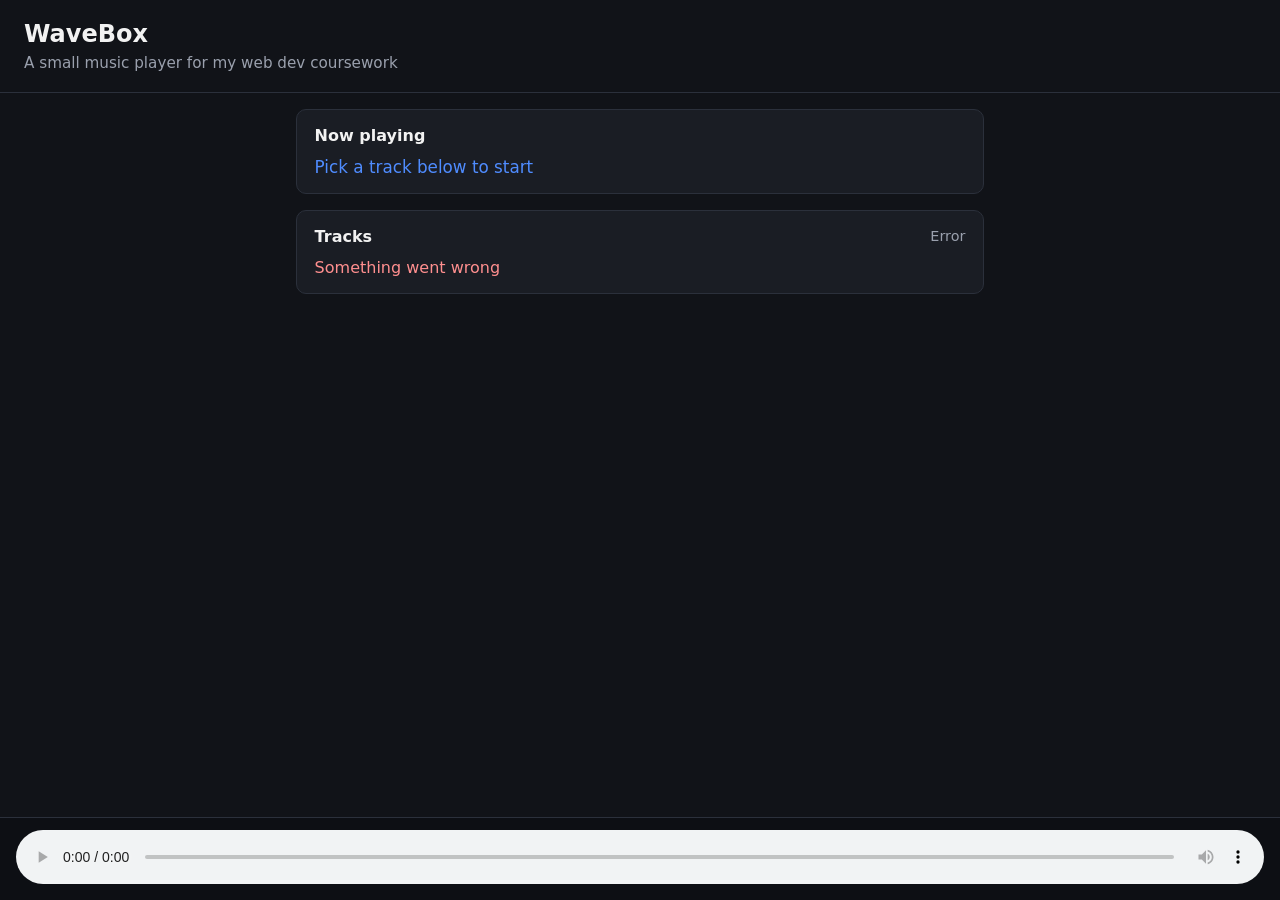
==== static/index.html @ 6fb42070 "Re-upload: WaveBox music player app" ====
<!DOCTYPE html>
<html lang="en">
<head>
  <meta charset="UTF-8" />
  <meta name="viewport" content="width=device-width, initial-scale=1.0" />
  <title>WaveBox</title>
  <!-- Paths start with /static because FastAPI serves files from that folder -->
  <link rel="stylesheet" href="/static/style.css" />
</head>
<body>
  <header class="site-header">
    <h1>WaveBox</h1>
    <p class="tagline">A small music player for my web dev coursework</p>
  </header>

  <main class="page">
    <!-- JavaScript fills this in after it loads the tracks -->
    <section class="panel">
      <h2>Now playing</h2>
      <p id="now-playing" class="now-playing">Pick a track below to start</p>
    </section>

    <section class="panel">
      <div class="panel-head">
        <h2>Tracks</h2>
        <p id="track-count" class="track-count">Loading...</p>
      </div>
      <ul id="tracks" class="track-list"></ul>
    </section>
  </main>

  <footer class="player-bar">
    <audio id="player" controls></audio>
  </footer>

  <script src="/static/app.js"></script>
</body>
</html>
---- static/style.css ----
/* WaveBox styles
   Dark background and a simple list you can click to play songs. */

:root {
  --bg: #111318;
  --panel: #1a1d24;
  --text: #f2f2f2;
  --muted: #9aa0ad;
  --line: #2b303b;
  --accent: #4f8cff;
  --active: #243047;
}

* {
  box-sizing: border-box;
}

body {
  margin: 0;
  font-family: system-ui, sans-serif;
  background: var(--bg);
  color: var(--text);
  min-height: 100vh;
  padding-bottom: 5.5rem;
}

.site-header {
  padding: 1.25rem 1.5rem;
  border-bottom: 1px solid var(--line);
}

.site-header h1 {
  margin: 0;
  font-size: 1.5rem;
}

.tagline {
  margin: 0.35rem 0 0;
  color: var(--muted);
  font-size: 0.95rem;
}

.page {
  max-width: 720px;
  margin: 0 auto;
  padding: 1rem;
}

.panel {
  background: var(--panel);
  border: 1px solid var(--line);
  border-radius: 10px;
  padding: 1rem 1.1rem;
  margin-bottom: 1rem;
}

.panel h2 {
  margin: 0;
  font-size: 1rem;
}

.panel-head {
  display: flex;
  justify-content: space-between;
  align-items: center;
  margin-bottom: 0.75rem;
}

.track-count {
  margin: 0;
  color: var(--muted);
  font-size: 0.9rem;
}

.now-playing {
  margin: 0.75rem 0 0;
  color: var(--accent);
  font-size: 1.05rem;
}

.track-list {
  list-style: none;
  margin: 0;
  padding: 0;
}

.track-item {
  display: flex;
  justify-content: space-between;
  gap: 1rem;
  padding: 0.85rem 0.75rem;
  border-top: 1px solid var(--line);
  cursor: pointer;
}

.track-item:first-child {
  border-top: none;
}

.track-item:hover {
  background: #222733;
}

.track-item.active {
  background: var(--active);
}

.track-title {
  margin: 0;
  font-weight: 600;
}

.track-meta {
  margin: 0.2rem 0 0;
  color: var(--muted);
  font-size: 0.9rem;
}

.track-genre {
  color: var(--muted);
  font-size: 0.85rem;
  white-space: nowrap;
}

.player-bar {
  position: fixed;
  left: 0;
  right: 0;
  bottom: 0;
  background: #0d0f14;
  border-top: 1px solid var(--line);
  padding: 0.75rem 1rem;
}

audio {
  width: 100%;
}

.empty-message {
  margin: 0;
  color: var(--muted);
}

.status {
  margin: 0;
  color: #ff8f8f;
}
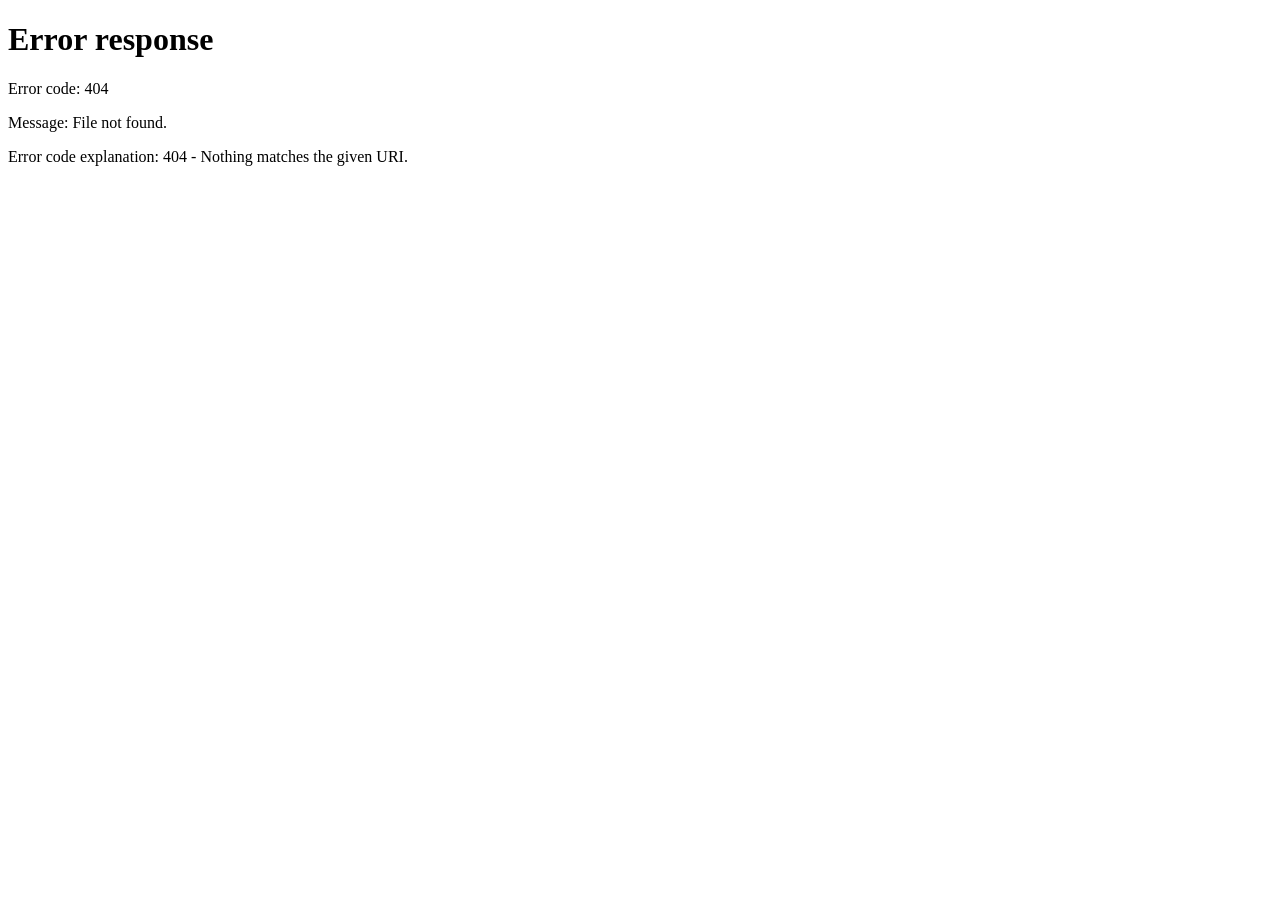
==== commit 06fc346c: "Add library page, player, login, and UI polish" ====
--- a/static/index.html
+++ b/static/index.html
@@ -3,36 +3,45 @@
 <head>
   <meta charset="UTF-8" />
   <meta name="viewport" content="width=device-width, initial-scale=1.0" />
-  <title>WaveBox</title>
-  <!-- Paths start with /static because FastAPI serves files from that folder -->
-  <link rel="stylesheet" href="/static/style.css" />
+  <title>WaveBox Library</title>
+  <link rel="stylesheet" href="/static/style.css?v=6" />
 </head>
 <body>
-  <header class="site-header">
-    <h1>WaveBox</h1>
-    <p class="tagline">A small music player for my web dev coursework</p>
-  </header>
+  <div class="library-app">
+    <header class="top-bar">
+      <div class="brand">
+        <span class="brand-icon" aria-hidden="true">
+          <svg viewBox="0 0 24 24" fill="none">
+            <path d="M3 14c2.5-1 4.5-4 7-4s4.5 3 7 4" stroke="currentColor" stroke-width="2" stroke-linecap="round"/>
+            <path d="M3 10c2.5-1 4.5-4 7-4s4.5 3 7 4" stroke="currentColor" stroke-width="2" stroke-linecap="round" opacity="0.55"/>
+          </svg>
+        </span>
+        <h1>WaveBox</h1>
+      </div>
+      <div class="top-actions">
+        <span id="user-pill" class="user-pill"></span>
+        <a class="open-player-link" href="/player">Open player</a>
+        <button id="btn-logout" class="open-player-link" type="button">Log out</button>
+      </div>
+    </header>
 
-  <main class="page">
-    <!-- JavaScript fills this in after it loads the tracks -->
-    <section class="panel">
-      <h2>Now playing</h2>
-      <p id="now-playing" class="now-playing">Pick a track below to start</p>
-    </section>
+    <main class="library-home">
+      <section class="hero-card">
+        <p class="hero-kicker">Library</p>
+        <h2>Pick an album vibe first</h2>
+      </section>
 
-    <section class="panel">
-      <div class="panel-head">
-        <h2>Tracks</h2>
-        <p id="track-count" class="track-count">Loading...</p>
-      </div>
-      <ul id="tracks" class="track-list"></ul>
-    </section>
-  </main>
+      <section>
+        <div class="library-head">
+          <h3>Albums</h3>
+          <p id="album-count" class="track-count">Loading...</p>
+        </div>
+        <div id="album-grid" class="album-grid"></div>
+      </section>
+    </main>
+  </div>
 
-  <footer class="player-bar">
-    <audio id="player" controls></audio>
-  </footer>
-
-  <script src="/static/app.js"></script>
+  <script src="/static/auth.js?v=5"></script>
+  <script src="/static/library.js?v=6"></script>
 </body>
 </html>
--- a/static/style.css
+++ b/static/style.css
@@ -1,14 +1,23 @@
 /* WaveBox styles
-   Dark background and a simple list you can click to play songs. */
+   Dark blue theme with a two-column layout and a fixed player bar at the bottom. */
+
+/* --- Colour tokens (WaveBox brand = blue accent) --- */
 
 :root {
-  --bg: #111318;
-  --panel: #1a1d24;
-  --text: #f2f2f2;
-  --muted: #9aa0ad;
-  --line: #2b303b;
+  --bg: #0a0d14;
+  --bg-elevated: #121722;
+  --panel: #171c28;
+  --panel-hover: #1e2433;
+  --text: #eef2ff;
+  --muted: #8b95a8;
+  --line: #2a3142;
   --accent: #4f8cff;
-  --active: #243047;
+  --accent-soft: rgba(79, 140, 255, 0.16);
+  --accent-glow: rgba(79, 140, 255, 0.35);
+  --active: #243a5c;
+  --danger: #ff8f8f;
+  --radius: 14px;
+  --bar-h: 5.5rem; /* height of fixed footer — body padding matches this */
 }
 
 * {
@@ -17,65 +26,388 @@
 
 body {
   margin: 0;
-  font-family: system-ui, sans-serif;
-  background: var(--bg);
+  font-family: "Segoe UI", system-ui, sans-serif;
+  /* Soft blue glow behind the page */
+  background:
+    radial-gradient(ellipse 80% 50% at 20% -10%, rgba(79, 140, 255, 0.18), transparent 55%),
+    radial-gradient(ellipse 60% 40% at 100% 0%, rgba(56, 189, 248, 0.08), transparent 50%),
+    var(--bg);
   color: var(--text);
   min-height: 100vh;
-  padding-bottom: 5.5rem;
-}
-
-.site-header {
-  padding: 1.25rem 1.5rem;
+}
+
+.app {
+  min-height: 100vh;
+  padding-bottom: var(--bar-h); /* room for the fixed player bar */
+}
+
+/* --- Header (logo + search) --- */
+
+.top-bar {
+  display: flex;
+  align-items: center;
+  justify-content: space-between;
+  gap: 1.5rem;
+  padding: 1.1rem 1.5rem;
   border-bottom: 1px solid var(--line);
-}
-
-.site-header h1 {
-  margin: 0;
-  font-size: 1.5rem;
-}
-
-.tagline {
+  background: rgba(10, 13, 20, 0.85);
+  backdrop-filter: blur(10px);
+  position: sticky;
+  top: 0;
+  z-index: 10;
+}
+
+.brand {
+  display: flex;
+  align-items: center;
+  gap: 0.85rem;
+}
+
+.brand-icon {
+  width: 2.5rem;
+  height: 2.5rem;
+  display: grid;
+  place-items: center;
+  border-radius: 12px;
+  background: linear-gradient(135deg, var(--accent), #38bdf8);
+  color: #fff;
+}
+
+.brand-icon svg {
+  width: 1.35rem;
+  height: 1.35rem;
+}
+
+.brand h1 {
+  margin: 0;
+  font-size: 1.35rem;
+  letter-spacing: -0.02em;
+}
+
+.open-player-link {
+  color: var(--text);
+  text-decoration: none;
+  border: 1px solid var(--line);
+  background: var(--bg-elevated);
+  border-radius: 999px;
+  padding: 0.45rem 0.85rem;
+  font-size: 0.82rem;
+}
+
+.open-player-link:hover {
+  border-color: var(--accent);
+}
+
+.top-actions {
+  display: flex;
+  align-items: center;
+  gap: 0.5rem;
+  flex-wrap: wrap;
+}
+
+.user-pill {
+  font-size: 0.82rem;
+  color: var(--muted);
+  padding: 0.35rem 0.65rem;
+  border-radius: 999px;
+  background: var(--bg-elevated);
+  border: 1px solid var(--line);
+}
+
+/* --- Login page --- */
+
+.auth-page {
+  min-height: 100vh;
+  display: grid;
+  place-items: center;
+  padding: 1.5rem;
+}
+
+.auth-card {
+  width: 100%;
+  max-width: 400px;
+  background: var(--panel);
+  border: 1px solid var(--line);
+  border-radius: var(--radius);
+  padding: 1.5rem;
+}
+
+.auth-brand {
+  margin-bottom: 1.25rem;
+}
+
+.auth-tabs {
+  display: flex;
+  gap: 0.5rem;
+  margin-bottom: 1rem;
+}
+
+.auth-tab {
+  flex: 1;
+  border: 1px solid var(--line);
+  background: var(--bg-elevated);
+  color: var(--muted);
+  border-radius: 8px;
+  padding: 0.5rem;
+  cursor: pointer;
+  font: inherit;
+}
+
+.auth-tab.active {
+  background: var(--accent-soft);
+  border-color: var(--accent);
+  color: var(--accent);
+}
+
+.auth-form label {
+  display: block;
+  margin-bottom: 0.75rem;
+  font-size: 0.85rem;
+  color: var(--muted);
+}
+
+.auth-form input {
+  display: block;
+  width: 100%;
+  margin-top: 0.35rem;
+  padding: 0.6rem 0.75rem;
+  border-radius: 8px;
+  border: 1px solid var(--line);
+  background: var(--bg-elevated);
+  color: var(--text);
+  font: inherit;
+}
+
+.auth-submit {
+  width: 100%;
+  margin-top: 0.5rem;
+  padding: 0.65rem;
+  border: none;
+  border-radius: 8px;
+  background: var(--accent);
+  color: #fff;
+  font: inherit;
+  font-weight: 600;
+  cursor: pointer;
+}
+
+.auth-submit:hover {
+  background: #6ba0ff;
+}
+
+.auth-msg {
+  margin: 0.85rem 0 0;
+  font-size: 0.85rem;
+  color: var(--muted);
+}
+
+.auth-msg.error {
+  color: var(--danger);
+}
+
+.auth-hint {
+  margin: 0.75rem 0 0;
+  font-size: 0.8rem;
+  color: var(--muted);
+}
+
+.hidden {
+  display: none;
+}
+
+.search-wrap {
+  flex: 1;
+  max-width: 320px;
+}
+
+.search-wrap input {
+  width: 100%;
+  padding: 0.65rem 0.9rem;
+  border-radius: 999px;
+  border: 1px solid var(--line);
+  background: var(--bg-elevated);
+  color: var(--text);
+  font-size: 0.92rem;
+}
+
+.search-wrap input:focus {
+  outline: none;
+  border-color: var(--accent);
+  box-shadow: 0 0 0 3px var(--accent-soft);
+}
+
+/* --- Main grid: now playing | library --- */
+
+.layout {
+  display: grid;
+  grid-template-columns: minmax(260px, 340px) 1fr;
+  gap: 1.25rem;
+  max-width: 1100px;
+  margin: 0 auto;
+  padding: 1.25rem 1.5rem 1.5rem;
+}
+
+@media (max-width: 820px) {
+  .layout {
+    grid-template-columns: 1fr;
+  }
+
+  .top-bar {
+    flex-direction: column;
+    align-items: stretch;
+  }
+
+  .search-wrap {
+    max-width: none;
+  }
+}
+
+.now-panel,
+.library-panel {
+  background: var(--panel);
+  border: 1px solid var(--line);
+  border-radius: var(--radius);
+  padding: 1.25rem;
+}
+
+.now-panel {
+  display: flex;
+  flex-direction: column;
+  gap: 1.25rem;
+  align-self: start;
+  position: sticky;
+  top: 5.5rem; /* stays visible while scrolling the track list */
+}
+
+/* --- Artwork placeholders (genre picks the gradient) --- */
+
+.artwork {
+  aspect-ratio: 1;
+  border-radius: calc(var(--radius) - 2px);
+  overflow: hidden;
+  position: relative;
+  box-shadow: 0 16px 40px rgba(0, 0, 0, 0.35);
+}
+
+.artwork-img {
+  width: 100%;
+  height: 100%;
+  object-fit: cover;
+  display: none;
+}
+
+.artwork-inner {
+  width: 100%;
+  height: 100%;
+  display: grid;
+  place-items: center;
+}
+
+.artwork-note {
+  font-size: 3rem;
+  opacity: 0.35;
+}
+
+.artwork-idle {
+  background: linear-gradient(145deg, #1a2233, #243047);
+}
+
+.artwork-lofi {
+  background: linear-gradient(145deg, #1e3a5f, #4f8cff);
+}
+
+.artwork-chill {
+  background: linear-gradient(145deg, #134e4a, #38bdf8);
+}
+
+/* Subtle pulse while audio is playing */
+.artwork-playing .artwork-inner {
+  animation: pulse-glow 2.4s ease-in-out infinite;
+}
+
+@keyframes pulse-glow {
+  0%, 100% { transform: scale(1); }
+  50% { transform: scale(1.03); }
+}
+
+/* Now playing text under the artwork */
+.now-label {
+  margin: 0;
+  color: var(--muted);
+  font-size: 0.78rem;
+  text-transform: uppercase;
+  letter-spacing: 0.08em;
+}
+
+.now-title {
   margin: 0.35rem 0 0;
-  color: var(--muted);
-  font-size: 0.95rem;
-}
-
-.page {
-  max-width: 720px;
-  margin: 0 auto;
-  padding: 1rem;
-}
-
-.panel {
-  background: var(--panel);
-  border: 1px solid var(--line);
-  border-radius: 10px;
-  padding: 1rem 1.1rem;
+  font-size: 1.45rem;
+  line-height: 1.25;
+}
+
+.now-artist {
+  margin: 0.35rem 0 0;
+  color: var(--muted);
+}
+
+.now-genre {
+  display: inline-block;
+  margin-top: 0.85rem;
+  padding: 0.25rem 0.65rem;
+  border-radius: 999px;
+  background: var(--accent-soft);
+  color: var(--accent);
+  font-size: 0.8rem;
+  font-weight: 600;
+}
+
+/* --- Library panel (genre pills + track rows) --- */
+
+.library-head {
+  display: flex;
+  justify-content: space-between;
+  align-items: baseline;
+  margin-bottom: 0.85rem;
+}
+
+.library-head h2 {
+  margin: 0;
+  font-size: 1.05rem;
+}
+
+.track-count {
+  margin: 0;
+  color: var(--muted);
+  font-size: 0.88rem;
+}
+
+.genre-filters {
+  display: flex;
+  flex-wrap: wrap;
+  gap: 0.45rem;
   margin-bottom: 1rem;
 }
 
-.panel h2 {
-  margin: 0;
-  font-size: 1rem;
-}
-
-.panel-head {
-  display: flex;
-  justify-content: space-between;
-  align-items: center;
-  margin-bottom: 0.75rem;
-}
-
-.track-count {
-  margin: 0;
-  color: var(--muted);
-  font-size: 0.9rem;
-}
-
-.now-playing {
-  margin: 0.75rem 0 0;
+.genre-btn {
+  border: 1px solid var(--line);
+  background: var(--bg-elevated);
+  color: var(--muted);
+  border-radius: 999px;
+  padding: 0.35rem 0.8rem;
+  font-size: 0.82rem;
+  cursor: pointer;
+  transition: border-color 0.15s, color 0.15s, background 0.15s;
+}
+
+.genre-btn:hover {
+  border-color: var(--accent);
+  color: var(--text);
+}
+
+.genre-btn.active {
+  background: var(--accent-soft);
+  border-color: var(--accent);
   color: var(--accent);
-  font-size: 1.05rem;
 }
 
 .track-list {
@@ -85,63 +417,381 @@
 }
 
 .track-item {
-  display: flex;
-  justify-content: space-between;
-  gap: 1rem;
-  padding: 0.85rem 0.75rem;
-  border-top: 1px solid var(--line);
+  display: grid;
+  grid-template-columns: auto 1fr auto;
+  align-items: center;
+  gap: 0.85rem;
+  padding: 0.75rem 0.65rem;
+  border-radius: 10px;
   cursor: pointer;
-}
-
-.track-item:first-child {
-  border-top: none;
+  transition: background 0.15s;
 }
 
 .track-item:hover {
-  background: #222733;
-}
-
+  background: var(--panel-hover);
+}
+
+/* Blue left edge shows which track is playing */
 .track-item.active {
   background: var(--active);
+  box-shadow: inset 3px 0 0 var(--accent);
+}
+
+.track-index {
+  width: 1.5rem;
+  text-align: center;
+  color: var(--muted);
+  font-size: 0.85rem;
+  font-variant-numeric: tabular-nums;
+}
+
+.track-item.active .track-index {
+  color: var(--accent);
+}
+
+.track-info {
+  min-width: 0; /* lets text-ellipsis work in a grid cell */
 }
 
 .track-title {
   margin: 0;
   font-weight: 600;
+  white-space: nowrap;
+  overflow: hidden;
+  text-overflow: ellipsis;
 }
 
 .track-meta {
-  margin: 0.2rem 0 0;
-  color: var(--muted);
-  font-size: 0.9rem;
+  margin: 0.15rem 0 0;
+  color: var(--muted);
+  font-size: 0.88rem;
+  white-space: nowrap;
+  overflow: hidden;
+  text-overflow: ellipsis;
 }
 
 .track-genre {
   color: var(--muted);
-  font-size: 0.85rem;
+  font-size: 0.78rem;
+  padding: 0.2rem 0.5rem;
+  border-radius: 999px;
+  background: rgba(255, 255, 255, 0.04);
   white-space: nowrap;
 }
+
+.empty-message,
+.status {
+  margin: 0;
+  padding: 1rem 0.5rem;
+  color: var(--muted);
+}
+
+.status {
+  color: var(--danger);
+}
+
+/* --- Fixed player bar at the bottom --- */
 
 .player-bar {
   position: fixed;
   left: 0;
   right: 0;
   bottom: 0;
-  background: #0d0f14;
+  height: var(--bar-h);
+  display: grid;
+  grid-template-columns: 1fr auto 1.4fr;
+  align-items: center;
+  gap: 1rem;
+  padding: 0 1.25rem;
+  background: rgba(8, 10, 16, 0.96);
   border-top: 1px solid var(--line);
-  padding: 0.75rem 1rem;
-}
-
-audio {
+  backdrop-filter: blur(12px);
+  z-index: 20;
+}
+
+@media (max-width: 720px) {
+  .player-bar {
+    grid-template-columns: 1fr;
+    height: auto;
+    padding: 0.85rem 1rem 1rem;
+    gap: 0.65rem;
+  }
+
+  .player-track {
+    display: none; /* save space on small screens */
+  }
+}
+
+.player-track {
+  display: flex;
+  align-items: center;
+  gap: 0.75rem;
+  min-width: 0;
+}
+
+.mini-art {
+  width: 2.75rem;
+  height: 2.75rem;
+  border-radius: 8px;
+  flex-shrink: 0;
+  object-fit: cover;
+  background: var(--bg-elevated);
+}
+
+.bar-title {
+  margin: 0;
+  font-size: 0.9rem;
+  font-weight: 600;
+  white-space: nowrap;
+  overflow: hidden;
+  text-overflow: ellipsis;
+}
+
+.bar-artist {
+  margin: 0.1rem 0 0;
+  color: var(--muted);
+  font-size: 0.8rem;
+  white-space: nowrap;
+  overflow: hidden;
+  text-overflow: ellipsis;
+}
+
+.player-controls {
+  display: flex;
+  align-items: center;
+  justify-content: center;
+  gap: 0.5rem;
+}
+
+.icon-btn {
+  width: 2.25rem;
+  height: 2.25rem;
+  border: none;
+  border-radius: 50%;
+  background: transparent;
+  color: var(--text);
+  font-size: 1rem;
+  cursor: pointer;
+  display: grid;
+  place-items: center;
+  transition: background 0.15s, transform 0.1s;
+}
+
+.icon-btn:hover {
+  background: rgba(255, 255, 255, 0.08);
+}
+
+.icon-btn:active {
+  transform: scale(0.94);
+}
+
+.play-btn {
+  width: 2.75rem;
+  height: 2.75rem;
+  background: var(--accent);
+  color: #fff;
+  font-size: 1.05rem;
+  box-shadow: 0 4px 18px var(--accent-glow);
+}
+
+.play-btn:hover {
+  background: #6ba0ff;
+}
+
+.player-progress {
+  display: flex;
+  align-items: center;
+  gap: 0.6rem;
+  min-width: 0;
+}
+
+.time {
+  font-size: 0.78rem;
+  color: var(--muted);
+  font-variant-numeric: tabular-nums;
+  min-width: 2.4rem;
+}
+
+#seek {
+  flex: 1;
+  accent-color: var(--accent);
+  cursor: pointer;
+}
+
+/* Native controls hidden — we built our own bar above */
+#player {
+  display: none;
+}
+
+/* --- First page: album library --- */
+
+.library-app {
+  min-height: 100vh;
+}
+
+.library-home {
+  max-width: 1100px;
+  margin: 0 auto;
+  padding: 1.25rem 1.5rem 2rem;
+}
+
+.hero-card {
+  border: 1px solid var(--line);
+  border-radius: var(--radius);
+  background: linear-gradient(160deg, rgba(79, 140, 255, 0.2), rgba(23, 28, 40, 0.95));
+  padding: 1.2rem;
+  margin-bottom: 1rem;
+}
+
+.hero-kicker {
+  margin: 0;
+  color: var(--muted);
+  font-size: 0.8rem;
+  text-transform: uppercase;
+}
+
+.hero-card h2 {
+  margin: 0.35rem 0 0;
+}
+
+.hero-copy {
+  margin: 0.5rem 0 0;
+  color: var(--muted);
+}
+
+.album-grid {
+  display: grid;
+  grid-template-columns: repeat(5, minmax(0, 1fr));
+  grid-auto-rows: 1fr;
+  gap: 0.85rem;
+  align-items: stretch;
+}
+
+@media (max-width: 900px) {
+  .album-grid {
+    grid-template-columns: repeat(3, minmax(0, 1fr));
+  }
+}
+
+@media (max-width: 560px) {
+  .album-grid {
+    grid-template-columns: repeat(2, minmax(0, 1fr));
+  }
+}
+
+.album-card {
+  display: flex;
+  flex-direction: column;
   width: 100%;
-}
-
-.empty-message {
-  margin: 0;
-  color: var(--muted);
-}
-
-.status {
-  margin: 0;
-  color: #ff8f8f;
-}
+  min-width: 0;
+  margin: 0;
+  border: 1px solid var(--line);
+  background: var(--panel);
+  border-radius: 12px;
+  padding: 0;
+  font: inherit;
+  text-align: left;
+  color: var(--text);
+  cursor: pointer;
+  overflow: hidden;
+  transition: border-color 0.15s, transform 0.15s;
+}
+
+.album-card:hover {
+  border-color: var(--accent);
+  transform: translateY(-1px);
+}
+
+/* Square cover — same size on every tile */
+.album-card-art {
+  width: 100%;
+  aspect-ratio: 1 / 1;
+  flex: none;
+  display: grid;
+  place-items: center;
+  padding: 0.75rem;
+  text-align: center;
+}
+
+.album-art-1 {
+  background: linear-gradient(145deg, #1e3a5f, #4f8cff);
+}
+
+.album-art-2 {
+  background: linear-gradient(145deg, #312e81, #818cf8);
+}
+
+.album-art-3 {
+  background: linear-gradient(145deg, #1e40af, #60a5fa);
+}
+
+.album-art-4 {
+  background: linear-gradient(145deg, #134e4a, #38bdf8);
+}
+
+.album-art-5 {
+  background: linear-gradient(145deg, #065f46, #34d399);
+}
+
+.album-art-6 {
+  background: linear-gradient(145deg, #4c1d95, #a78bfa);
+}
+
+.album-art-7 {
+  background: linear-gradient(145deg, #9d174d, #f472b6);
+}
+
+.album-art-8 {
+  background: linear-gradient(145deg, #9a3412, #fb923c);
+}
+
+.album-art-9 {
+  background: linear-gradient(145deg, #854d0e, #fbbf24);
+}
+
+.album-art-10 {
+  background: linear-gradient(145deg, #1f2937, #94a3b8);
+}
+
+.album-card-art-label {
+  font-size: clamp(0.75rem, 1.6vw, 1rem);
+  font-weight: 700;
+  line-height: 1.2;
+  color: #eef2ff;
+  display: -webkit-box;
+  -webkit-line-clamp: 3;
+  -webkit-box-orient: vertical;
+  overflow: hidden;
+}
+
+.album-card-body {
+  height: 4.25rem;
+  flex: none;
+  box-sizing: border-box;
+  padding: 0.65rem 0.75rem;
+  display: flex;
+  flex-direction: column;
+  justify-content: center;
+  border-top: 1px solid var(--line);
+}
+
+.album-card-title {
+  margin: 0;
+  font-weight: 600;
+  font-size: 0.88rem;
+  line-height: 1.25;
+  white-space: nowrap;
+  overflow: hidden;
+  text-overflow: ellipsis;
+}
+
+.album-card-meta {
+  margin: 0.25rem 0 0;
+  color: var(--muted);
+  font-size: 0.76rem;
+  line-height: 1.2;
+  white-space: nowrap;
+  overflow: hidden;
+  text-overflow: ellipsis;
+}
+
